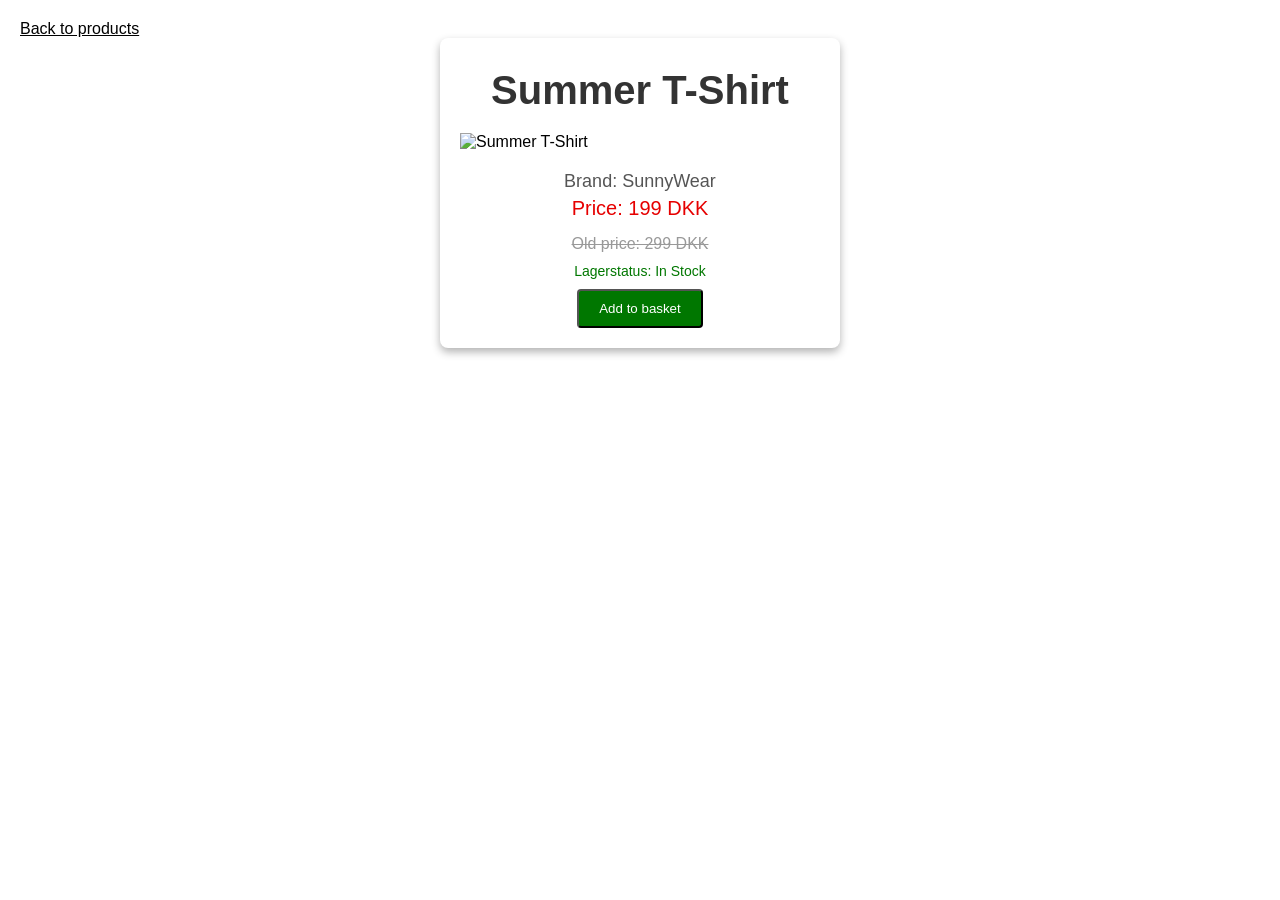
==== product copy.html @ 8c280764 "product dynamisk 1" ====
<!DOCTYPE html>
<html lang="en">

<head>
    <meta charset="UTF-8">
    <meta name="viewport" content="width=device-width, initial-scale=1.0">
    <title>Products</title>
    <link rel="stylesheet" href="style.css">
</head>

<body>

    <header>
        <nav>
            <a href="productlist.html">Back to products</a>
        </nav>
    </header>

    <main class="product-page">

        <article class="product-card">

            <h1 class="product-title">Summer T-Shirt</h1>

            <img src="https://kea-alt-del.dk/t7/images/webp/640/1529.webp" alt="Summer T-Shirt" class="product-image">

            <section class="product-info">
                <p class="product-brand">Brand: SunnyWear</p>
                <p class="product-price">Price: 199 DKK</p>
                <p class="product-old-price">Old price: 299 DKK</p>
                <p class="product-status">Lagerstatus: In Stock</p>
            </section>

            <button type="button" class="add-to-basket">
                Add to basket
            </button>

        </article>

    </main>

</body>

</html>
---- style.css ----
/* ===================================================== */
/* ===============  RESET  ============================= */
/* ===================================================== */

* {
  margin: 0;
  padding: 0;
  box-sizing: border-box;
}

/* ===================================================== */
/* ===============  GENEREL STYLING  =================== */
/* ===================================================== */

body {
  font-family: Arial, Helvetica, sans-serif;
  background-color: rgb(255, 255, 255);
  color: #000000;
  padding: 20px;
}

h1,
h2 {
  font-size: 40px;
  text-align: center;
  margin: 10px;
  margin-bottom: 20px;
  color: #333;
}

a {
  color: rgb(0, 0, 0);
}

/* ===================================================== */
/* ========== INDEX.HTML / CATEGORY CARDS ============== */
/* ===================================================== */

.category-row {
  display: grid;
  grid-template-columns: repeat(2, 1fr);
  gap: 20px;
  padding: 20px;
  margin-top: 100px;
  justify-self: center;
}

.category-item {
  background-color: #dcd6ca;
  border-radius: 5px;
  overflow: hidden;
  text-align: center;
  margin-right: 20px;
  width: 300px;
  height: 150px;
}

a.category-link {
  display: block;
  width: 100%;
  height: 100%;
  color: #333;
  text-decoration: none;
  font-size: 30px;
  line-height: 150px;
}

/* ===================================================== */
/* ========== PRODUCTLIST.HTML / PRODUCT CARDS ========= */
/* ===================================================== */

.product-list {
  display: grid;
  grid-template-columns: repeat(2, 1fr);
  gap: 30px;
  padding: 20px;
  max-width: 1200px;
}

.product {
  background-color: #ffffff;
  box-shadow: 0 4px 8px rgba(0, 0, 0, 0.3);
  border-radius: 8px;
  overflow: hidden;
  text-align: center;
}

.product img {
  width: 100%;
  height: auto;
}

.product h2 {
  font-size: 20px;
  color: #333;
  margin: 10px 0;
  text-decoration: none;
}

.product a {
  text-decoration: none;
}

.product p {
  font-size: 14px;
  color: #777;
  margin-bottom: 10px;
}

.soldout {
  color: #e60000 !important;
  font-weight: bold;
}

.sale {
  color: #007700 !important;
  font-weight: bold;
}

/* ===================================================== */
/* ========== PRODUCT.HTML / PRODUCT CARD ============== */
/* ===================================================== */

.product-card {
  display: flex;
  flex-direction: column;
  align-items: center;

  max-width: 400px;
  margin: 0 auto;
  background-color: #ffffff;
  box-shadow: 0 4px 8px rgba(0, 0, 0, 0.3);
  border-radius: 8px;
  padding: 20px;
  overflow: hidden;
}

.product-image {
  width: 100%;
  height: auto;
  margin-bottom: 20px;
}

.product-info {
  text-align: center;
}

.product-brand {
  font-size: 18px;
  color: #555;
  margin-bottom: 5px;
}

.product-price {
  font-size: 20px;
  color: #e60000;
  margin-bottom: 15px;
}

.product-old-price {
  font-size: 16px;
  color: #999;
  text-decoration: line-through;
  margin-bottom: 10px;
}

.product-status {
  font-size: 14px;
  color: #007700;
  margin-bottom: 10px;
}

.add-to-basket {
  align-items: center;
  padding: 10px 20px;
  background-color: #007700;
  color: white;
  text-decoration: none;
  border-radius: 4px;
}

/* ===================================================== */
/* =================  HOVER  =========================== */
/* ===================================================== */

@media (hover: hover) {
  .category-item,
  .product:hover {
    transform: scale(1.05);
    box-shadow: 0 4px 8px rgba(0, 0, 0, 0.3);
    transition:
      transform 0.3s,
      box-shadow 0.3s;
    cursor: pointer;
  }
}

@media (hover: hover) {
  .add-to-basket:hover {
    background-color: #009900;
    transform: translateY(-2px);
    transition: 0.2s ease;
    cursor: pointer;
  }
}

/* ===================================================== */
/* ===============  RESPONSIVT DESIGN  ================= */
/* ===================================================== */

/* INDEX.HTML / DESKTOP */

@media (min-width: 800px) {
  .category-row {
    display: grid;
    grid-template-columns: repeat(3, 1fr);
    gap: 40px;
    padding: 20px;
    margin-top: 100px;
    justify-self: center;
  }

  a.category-link {
    font-size: 40px;
    line-height: 150px;
    text-align: center;
  }

  /* PRODUCTLIST.HTML / DESKTOP */

  @media (min-width: 900px) {
    .product-list {
      display: grid;
      grid-template-columns: repeat(3, 1fr);
      gap: 20px;
      padding: 20px;
      margin-top: 100px;
      justify-self: center;
    }
  }
}
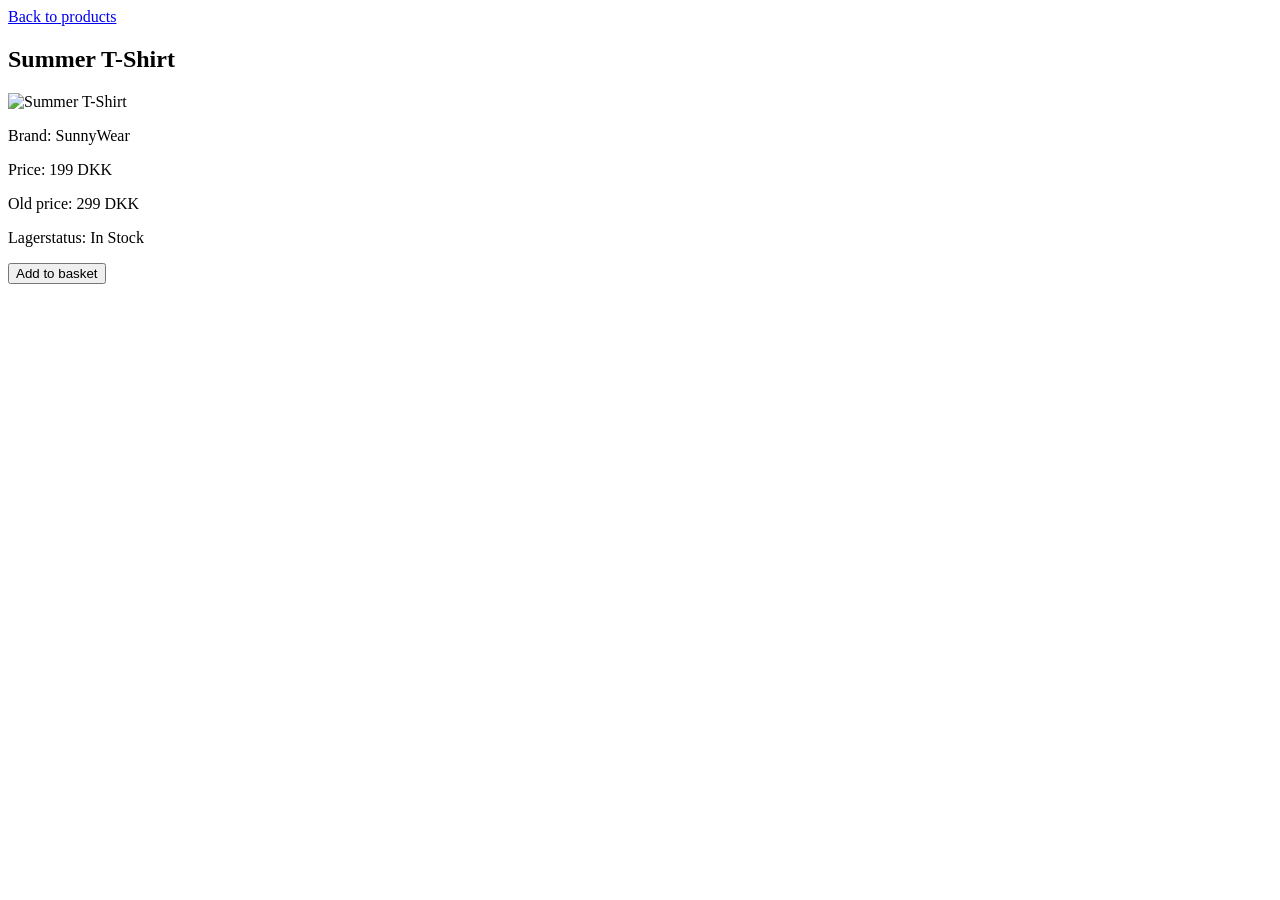
==== commit ec8b4619: "dynamisk produktside" ====
--- a/product copy.html
+++ b/product copy.html
@@ -5,7 +5,6 @@
     <meta charset="UTF-8">
     <meta name="viewport" content="width=device-width, initial-scale=1.0">
     <title>Products</title>
-    <link rel="stylesheet" href="style.css">
 </head>
 
 <body>
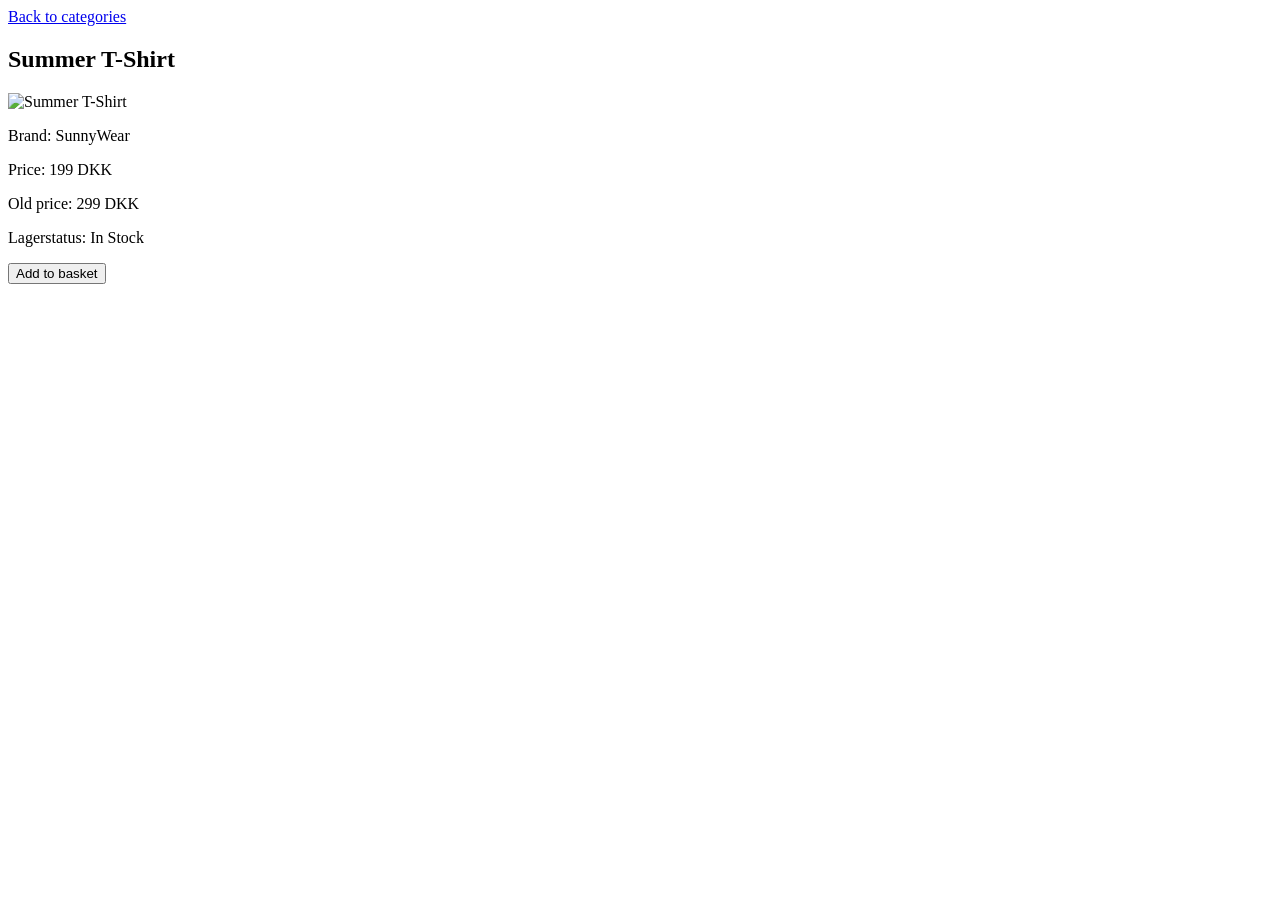
==== commit cc50a85e: "færdig" ====
--- a/product copy.html
+++ b/product copy.html
@@ -11,7 +11,7 @@
 
     <header>
         <nav>
-            <a href="productlist.html">Back to products</a>
+            <a class="back-to-categories" href="index.html">Back to categories</a>
         </nav>
     </header>
 
